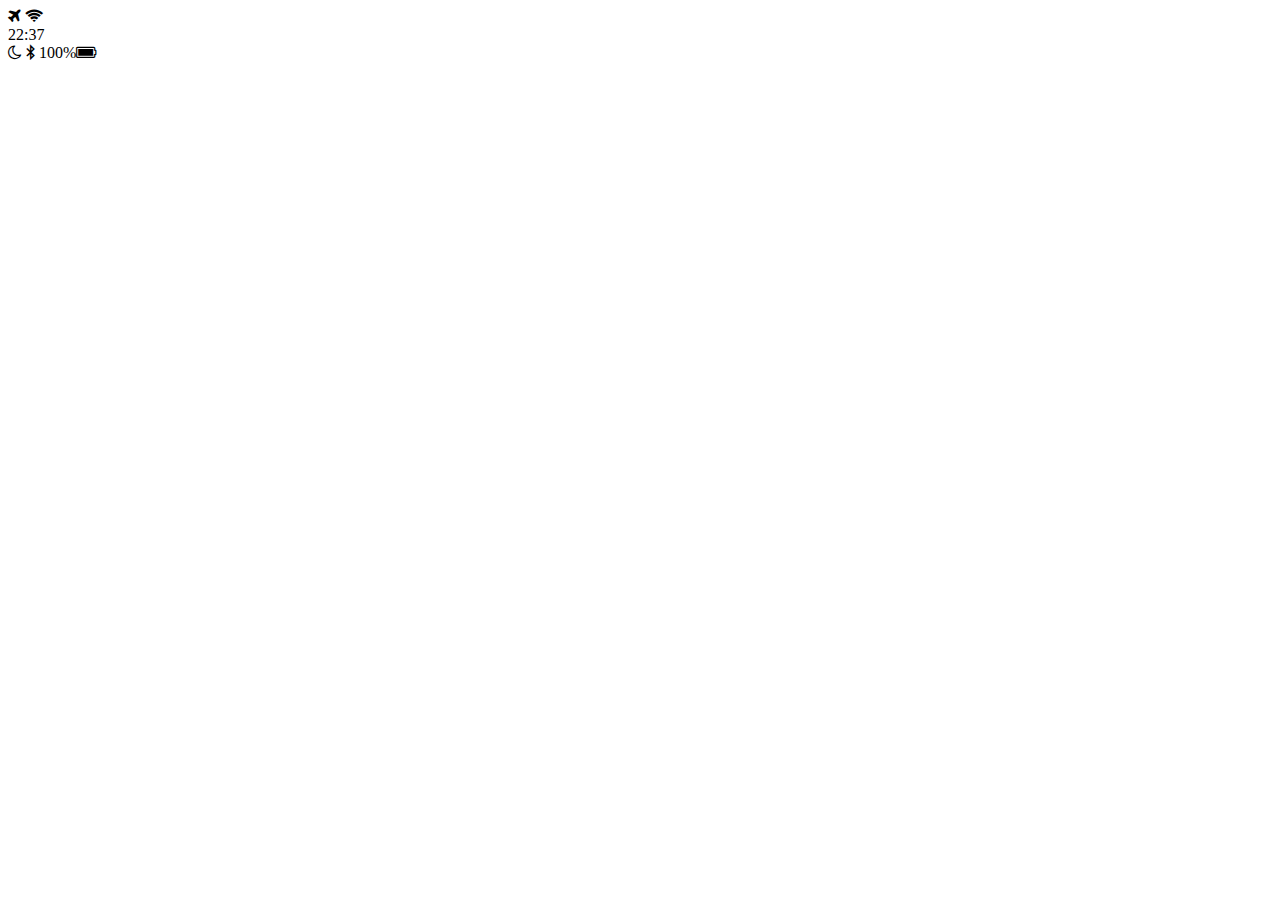
==== index.html @ 9533ef63 "Add index header icon" ====
<!DOCTYPE html>
<html lang="en" dir="ltr">
  <head>
    <meta charset="utf-8">
    <meta name="viewport" content="width=device-width, initial-scale=1.0">
    <meta http-equiv="X-UA-Compatible" content="ie=edge">
      <link rel="stylesheet "href="https://stackpath.bootstrapcdn.com/font-awesome/4.7.0/css/font-awesome.min.css"/>
    <title>Friends</title>
  </head>
  <header>
  <div class="header_top">
    <div class="header_top">
      <div class="header_column">
        <i class="fa fa-plane" aria-hidden="true"></i>
        <i class="fa fa-wifi" aria-hidden="true"></i>


      </div>
      <div class="header_column">
        <span class="header_time">22:37</span>
      </div>
      <div class="header_column">
        <i class="fa fa-moon-o" aria-hidden="true"></i>
        <i class="fa fa-bluetooth-b" aria-hidden="true"></i>

        <span class="header_battery">100%<i class="fa fa-battery-full" aria-hidden="true"></i></span>
      </div>
    </div>
     <div class="header_bottom"></div>
    </header>

  <body>

  </body>
  </html>
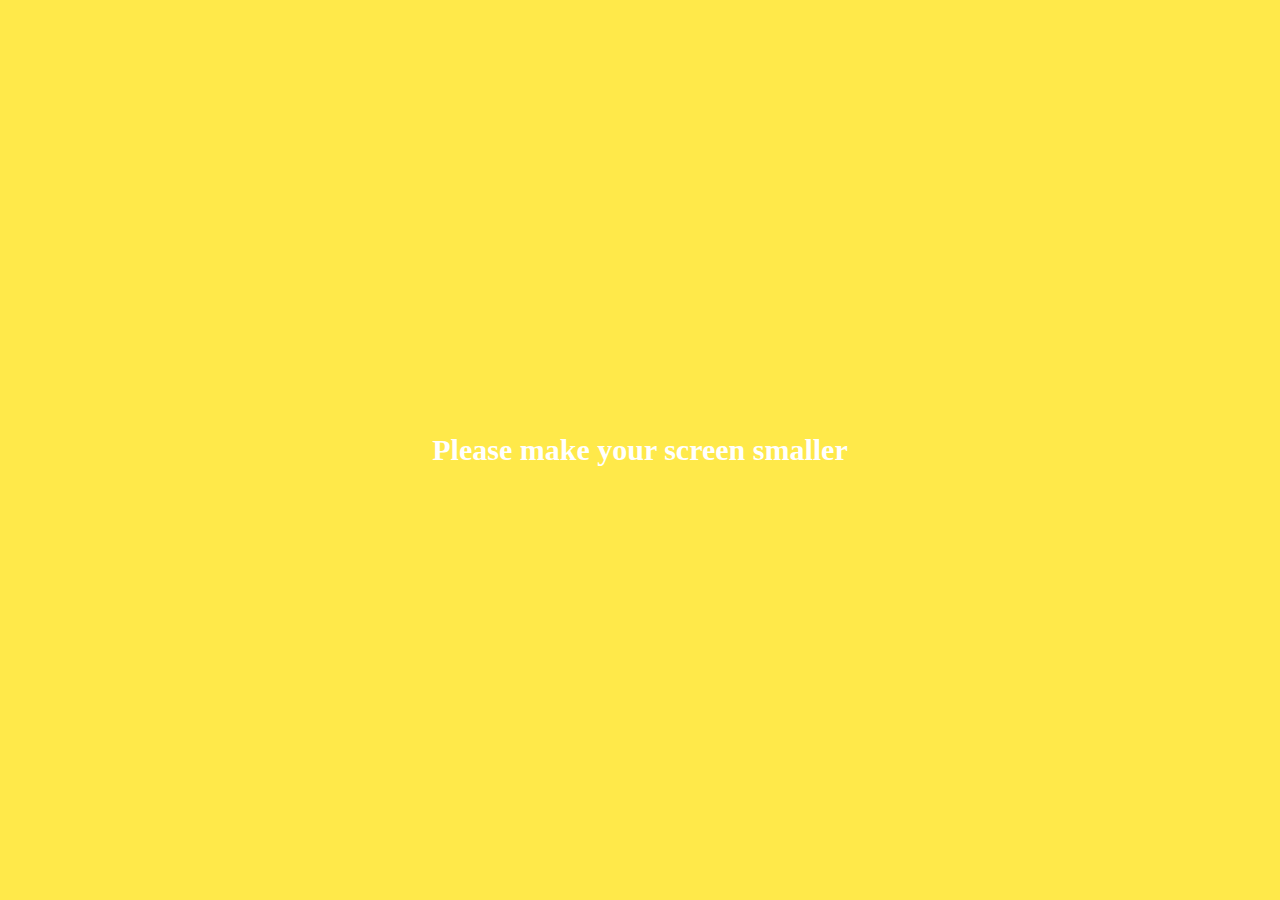
==== commit e131919a: "Localize and Add contents" ====
--- a/index.html
+++ b/index.html
@@ -1,35 +1,114 @@
 <!DOCTYPE html>
-<html lang="en" dir="ltr">
+<html lang="en">
   <head>
     <meta charset="utf-8">
     <meta name="viewport" content="width=device-width, initial-scale=1.0">
     <meta http-equiv="X-UA-Compatible" content="ie=edge">
       <link rel="stylesheet "href="https://stackpath.bootstrapcdn.com/font-awesome/4.7.0/css/font-awesome.min.css"/>
     <title>Friends</title>
+    <link rel="stylesheet" href="css/style.css">
   </head>
-  <header>
-  <div class="header_top">
-    <div class="header_top">
-      <div class="header_column">
-        <i class="fa fa-plane" aria-hidden="true"></i>
-        <i class="fa fa-wifi" aria-hidden="true"></i>
-
-
+  <body>
+    <header class="top-header">
+      <div class="header__top">
+        <div class="header__column">
+          <i class="fa fa-plane"></i>
+          <i class="fa fa-wifi"></i>
+        </div>
+        <div class="header__column">
+          <span class="header__time">오전 5:22</span>
+        </div>
+        <div class="header__column">
+          <i class="fa fa-moon-o"></i>
+          <i class="fa fa-bluetooth-b"></i>
+          <span class="header__battery">100% <i class="fa fa-battery-full"></i></span>
+        </div>
       </div>
-      <div class="header_column">
-        <span class="header_time">22:37</span>
+      <div class="header__bottom">
+        <div class="header__column">
+          <span class="header__text">편집</span>
+        </div>
+        <div class="header__column">
+          <span class="header__text">친구 <span class="header__number">1</span></span>
+        </div>
+        <div class="header__column">
+          <i class="fa fa-cog fa-lg"></i>
+        </div>
       </div>
-      <div class="header_column">
-        <i class="fa fa-moon-o" aria-hidden="true"></i>
-        <i class="fa fa-bluetooth-b" aria-hidden="true"></i>
-
-        <span class="header_battery">100%<i class="fa fa-battery-full" aria-hidden="true"></i></span>
+    </header>
+    <main class="friends">
+      <div class="search-bar">
+        <i class="fa fa-search"></i>
+        <input type="text" placeholder="Find friends, chats, Plus Friends">
       </div>
+      <section class="friends__section">
+        <header class="friends__section-header">
+          <h6 class="friends__section-title">내 프로필</h6>
+        </header>
+        <div class="friends__section-rows">
+          <div class="friends__section-row">
+              <img src="images/me.JPG" alt="">
+              <a href="profile.html" class="fiends__section-name">
+                kang-yuchan
+              </a>
+          </div>
+        </div>
+      </section>
+      <section class="friends__section">
+        <header class="friends__section-header">
+          <h6 class="friends__section-title">즐겨찾기</h6>
+        </header>
+        <div class="friends__section-rows">
+          <div class="friends__section-row with-tagline">
+              <div class="friends__section-column">
+                  <img src="images/father.JPG" alt="">
+                  <span class="friends__section-name">아버지❤️</span>
+              </div>
+              <span class="friends__section-tagline">
+                하루 하루를 후회없이 나를 사랑하자
+              </span>
+            </div>
+            <div class="friends__section-row with-tagline">
+                <div class="friends__section-column">
+                    <img src="images/mother.JPG" alt="">
+                    <span class="friends__section-name">어머니❤️</span>
+                </div>
+                <span class="friends__section-tagline">
+                  한결같은 마음으로!!!~~
+                </span>
+              </div>
+              <div class="friends__section-row with-tagline">
+                  <div class="friends__section-column">
+                      <img src="images/miku.JPG" alt="">
+                      <span class="friends__section-name">여보❤️❤️❤️😍😍😍</span>
+                  </div>
+                  <span class="friends__section-tagline">
+                    ❤️
+                  </span>
+        </div>
+        </div>
+      </section>
+    </main>
+    <nav class="tab-bar">
+      <a href="index.html" class="tab-bar__tab tab-bar__tab--selected">
+        <i class="fa fa-user"></i>
+        <span class="tab-bar__title">친구</span>
+      </a>
+      <a href="chats.html" class="tab-bar__tab">
+        <i class="fa fa-comment"></i>
+        <span class="tab-bar__title">채팅</span>
+      </a>
+      <a href="find.html" class="tab-bar__tab">
+        <i class="fa fa-search"></i>
+        <span class="tab-bar__title">친구찾기</span>
+      </a>
+      <a href="more.html" class="tab-bar__tab">
+        <i class="fa fa-ellipsis-h"></i>
+        <span class="tab-bar__title">더보기</span>
+      </a>
+    </nav>
+    <div class="bigScreenText">
+      <span>Please make your screen smaller</span>
     </div>
-     <div class="header_bottom"></div>
-    </header>
-
-  <body>
-
   </body>
-  </html>
+  </html>--- a/css/style.css
+++ b/css/style.css
@@ -0,0 +1,14 @@
+@import url('https://fonts.googleapis.com/css?family=Open+Sans:400,600');
+@import 'chats.css';
+@import 'reset.css';
+@import 'globals.css';
+@import 'more.css';
+@import 'chat.css';
+@import 'find.css';
+@import 'bigScreen.css';
+@import 'mobile.css';
+@import 'profile.css';
+@import 'header.css';
+@import 'navigation.css';
+@import 'search-bar.css';
+@import 'friends.css'
